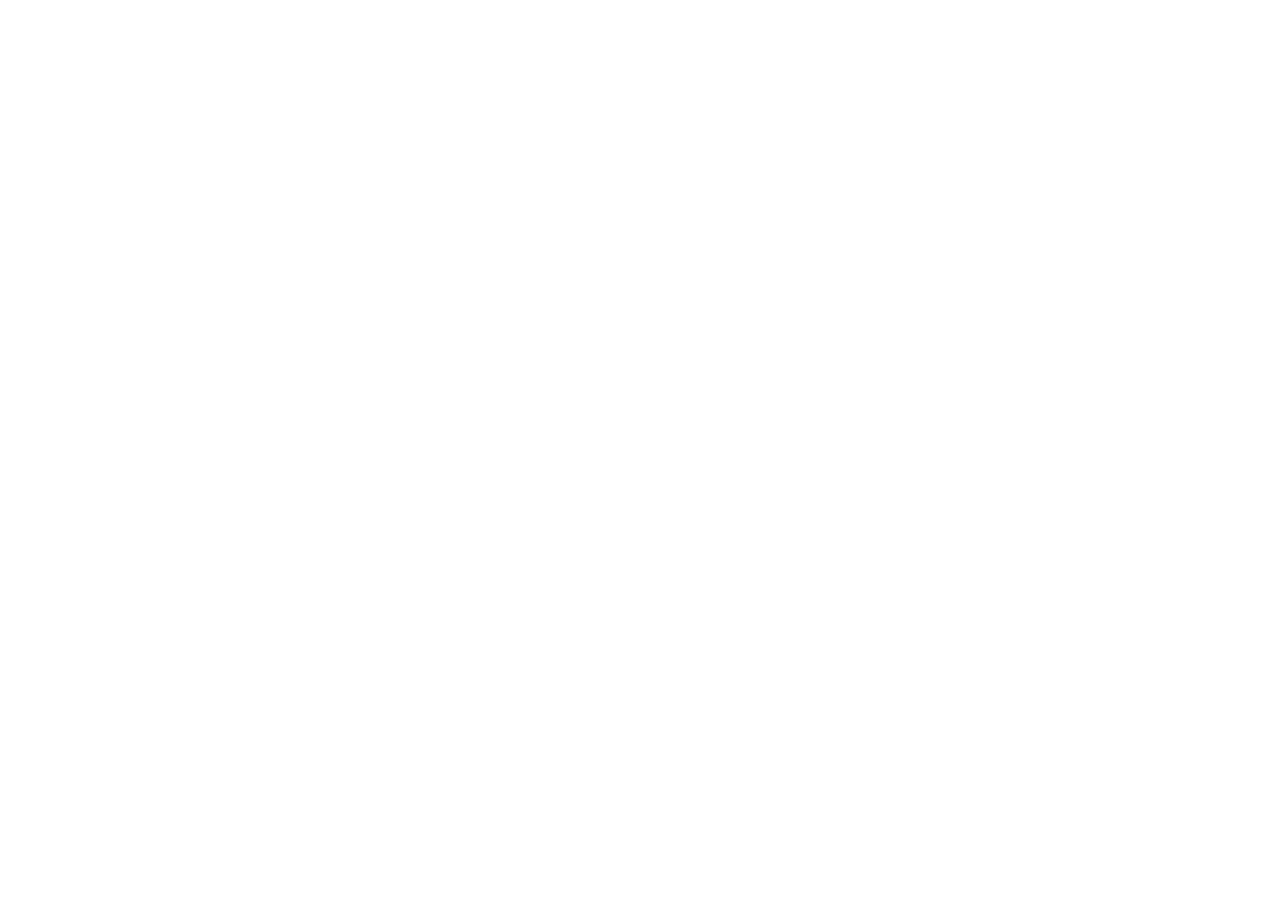
==== index.html @ 2299dfd5 "initial commit. Added index, jquery and script file." ====
<!DOCTYPE html>
<html>
<head>
	<title>Ajax</title>
	<script type="text/javascript" src="./js/jquery.min.js"></script>
	<script type="text/javascript" src="./js/script.js"></script>
</head>
<body>

<div class="container">
	
</div>

</body>
</html>
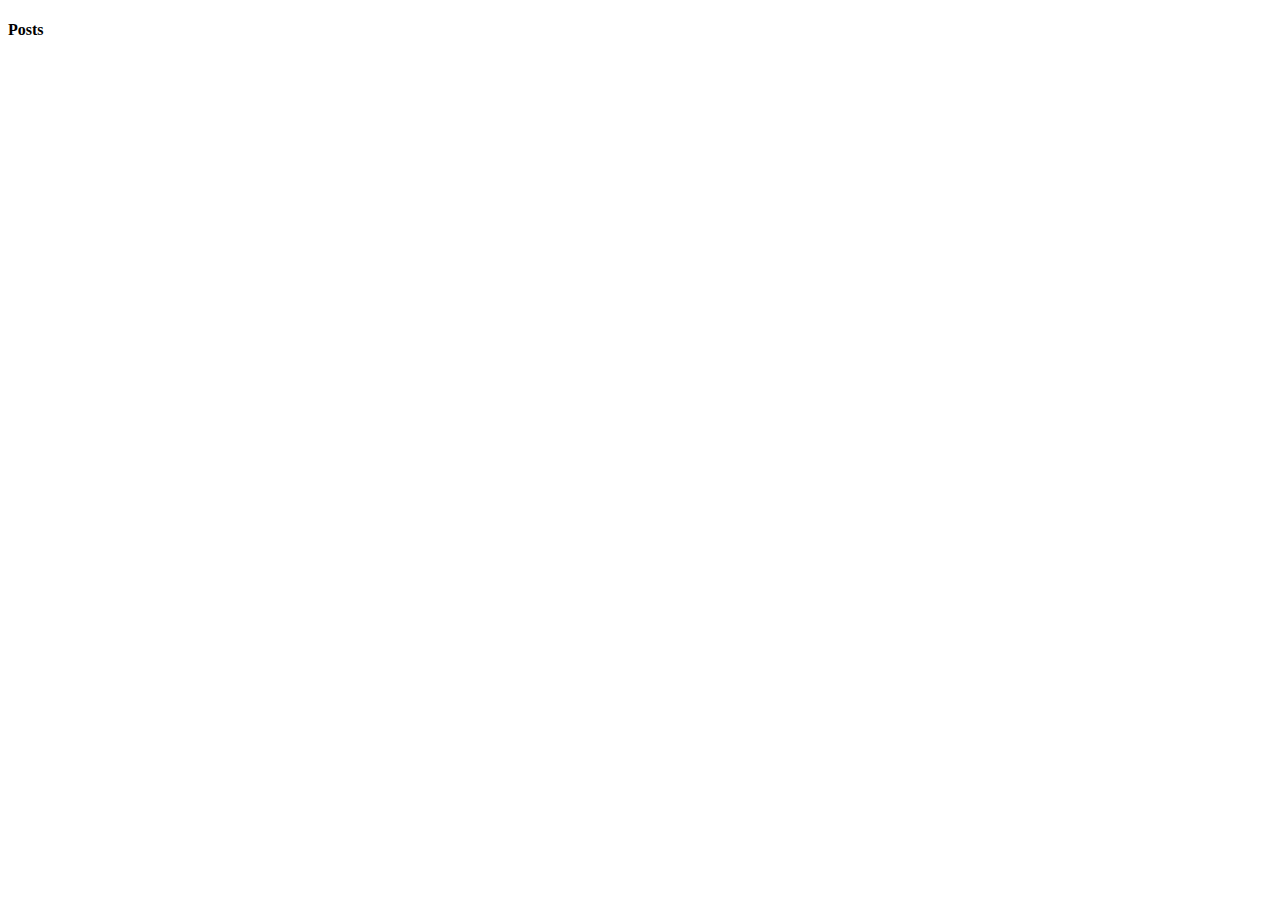
==== commit 89ed6cfc: "Added function to append all posts to body of the page." ====
--- a/index.html
+++ b/index.html
@@ -8,7 +8,8 @@
 <body>
 
 <div class="container">
-	
+	<h4>Posts</h4>
+	<div class="posts"></div>
 </div>
 
 </body>
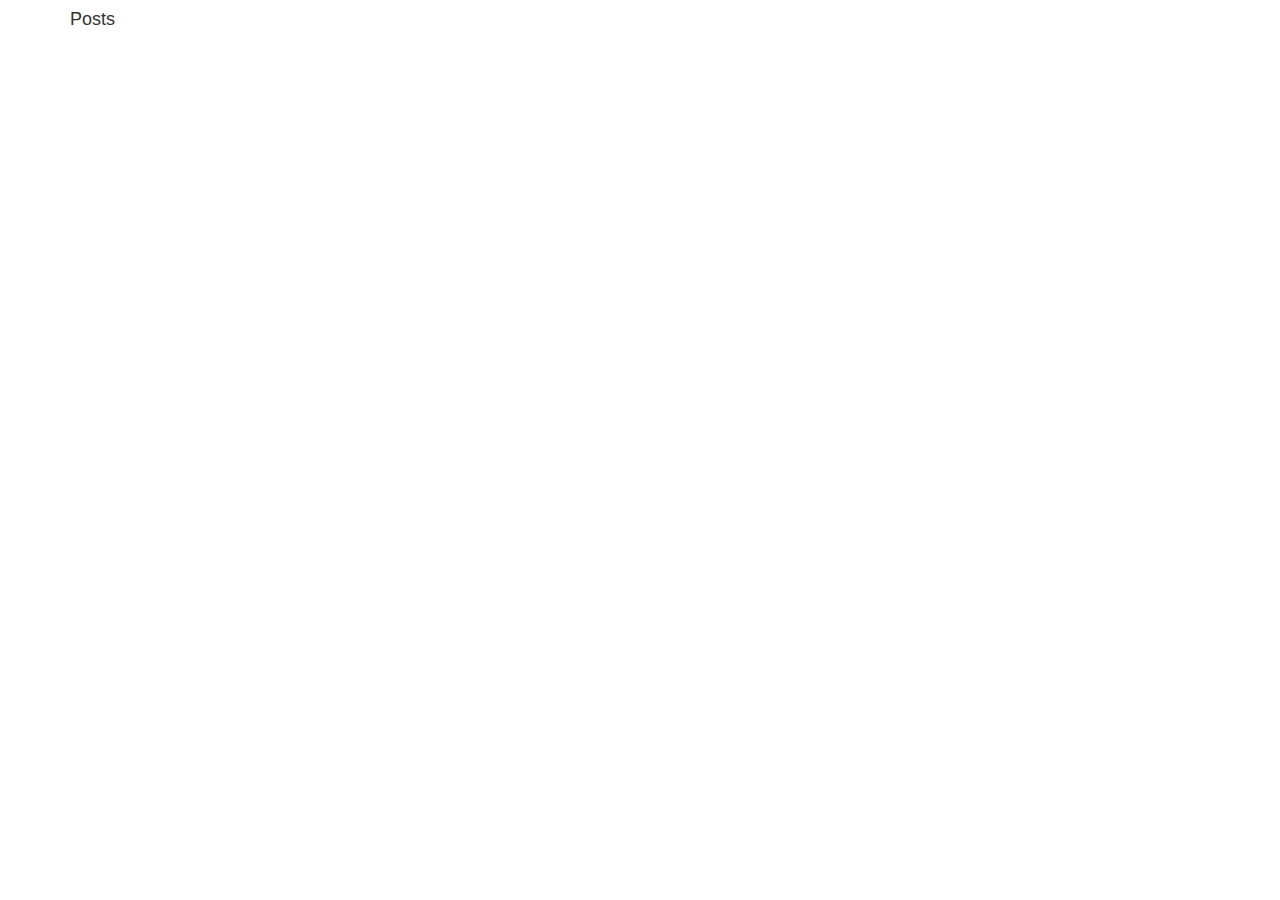
==== commit b8db0d1a: "Added bootstrap." ====
--- a/index.html
+++ b/index.html
@@ -2,14 +2,23 @@
 <html>
 <head>
 	<title>Ajax</title>
+	<link rel="stylesheet" type="text/css" href="./css/bootstrap.css">
 	<script type="text/javascript" src="./js/jquery.min.js"></script>
 	<script type="text/javascript" src="./js/script.js"></script>
 </head>
 <body>
 
 <div class="container">
-	<h4>Posts</h4>
-	<div class="posts"></div>
+	<div class="row">
+		<div class="col-sm-6">
+			<h4>Posts</h4>
+			<div class="posts"></div>		
+		</div>
+
+		<div class="col-sm-6 post-details"></div>
+		
+	</div>
+
 </div>
 
 </body>
